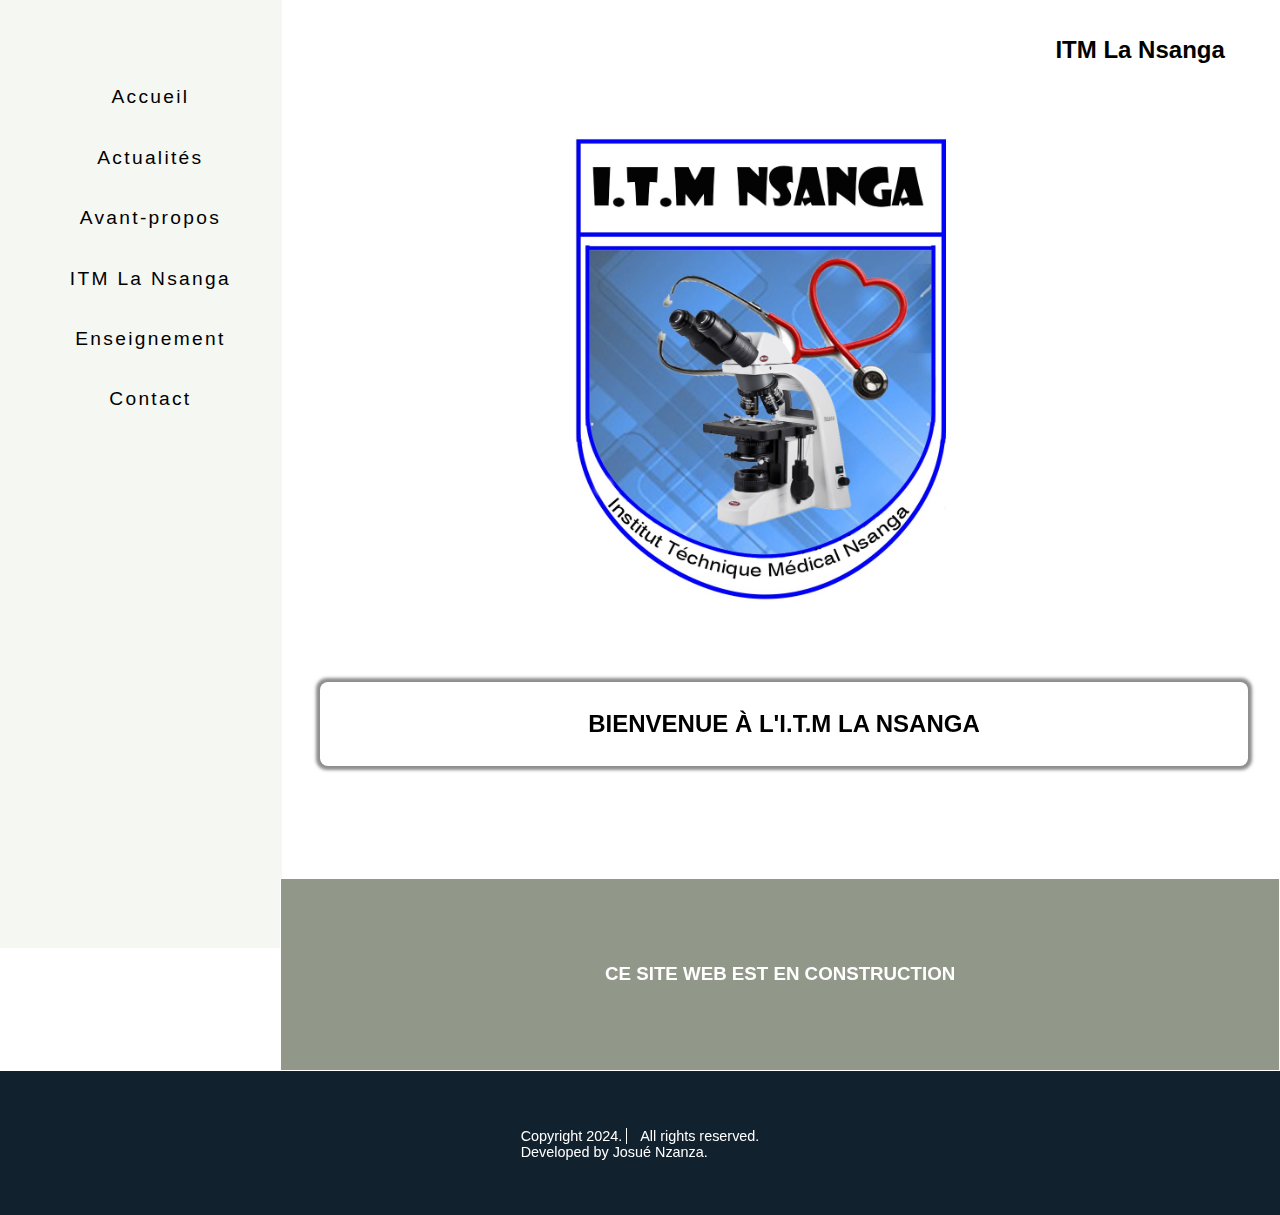
==== index.html @ 093776f8 "Add files via upload" ====
<!DOCTYPE html>
<html lang="fr">
<head>
    <meta charset="UTF-8">
    <meta name="viewport" content="width=device-width, initial-scale=1.0">
    <meta name="keywords" content="La nsanga, école la Nsanga" />
    <meta name="author" content="Ecole la Nsanga" />
    <title>La Nsanga</title>
    <link rel="stylesheet" href="index.css">
    <link rel="shortcut icon" href="insigne.jpg" type="image/x-icon">
    <script src="index.js"></script>
</head>
<body>
       <!--The loadingPage-->
       <div id="demo" class="loader"> <p>Chargement..</p></div>
    <header> 
        <div class="myHeader">
            <h2> ITM La Nsanga</h2>
            <img src="menu.png" alt="menu-bars" onclick="openNav()" id="menuBar">
        </div>
        <nav class="slidenav" id="slidenav">
            <img src="close.png" alt="close-bars"  onclick="openNav()">
                <a href="index.html">Accueil</a>
                <a href="">Actualités</a>
                <a href="">Avant-propos</a>
                <a href="">ITM La Nsanga</a>
                <a href="">Enseignement</a>
                <a href="contact.html">Contact</a>
                <h2> Institut Technique et Médical La Nsanga</h2>
               
        </nav>
       

        
    </header>
    <main id="main">
                <section>
                    <div class="containerfirst" >
                        <img src="insigne.jpg" alt="insigne-LaNsanga">
            
                    </div>
                    <div class="welcome">
                        <h2> BIENVENUE À L'I.T.M LA NSANGA</h2>
                    </div>
                </section>
              
        
        <div class="containersecond">
            <h3>CE SITE WEB EST EN CONSTRUCTION</h3> 
        </div>
    </main>
    <footer class="footer">
        <div>
           <p>Copyright 2024.
              <span>All rights reserved.</span> <br>
              Developed by Josué Nzanza.
            </p>
        
        </div>
    </footer>
</body>
</html>
---- index.css ----
/*Mobile First(320px) */
html{
    scroll-behavior: smooth;
} 
body{
    margin: 0;
    font-family:sans-serif;
}
.loader{
    text-align: center;
    background-color: white;
    padding-top: 14em;
    z-index: 100;
    padding-bottom: 19em;
    height: 100%;
    width: 100%;
    top: 0;
    position: fixed;
}
.loader p{
    font-size: 1.5em;
    font-weight: bold;
    font-family: sans-serif;
   color:#11212D; 
}
.myHeader{
    display: flex;
    top: 0;
    height: 4.5rem;
    width: 100%;
    box-shadow: 0 0em 0.7em 0em rgba(0, 0, 0, 0);
    background-color: rgb(255, 255, 255);
    position: fixed;
    white-space: nowrap; 
}
.myHeader img{
    margin-top: 1.2em;
    margin-left: 4.5em;
    height: 2em;
    width: 2;
    z-index: 1;
}
.myHeader h2{
    padding-left:1.5rem ;
    font-family: 'Segoe UI', Tahoma, Geneva, Verdana, sans-serif;    
}
.slidenav{
    height: 0%;
    width: 100%;
    position: fixed;
    z-index: 1;
    margin-top: -2em;
    left: 0;
    background-color: rgb(255, 255, 255);
    overflow-y: hidden ;
    padding-top:2em ;
    transition:0.4s ; 
}
.slidenav img{
   margin-left: 16.5em;
   height: 2.1em;
   margin-top: 1.1em;
   width: 2.1;
   z-index: 1;
}
.slidenav a{
    text-align: center;
    padding-top: 1.4em;
    text-decoration: none;
    font-size:1.2em ;
    color:rgb(0, 0, 0);
    display: block; 
    white-space: nowrap;
    transition: 0.5s;
}
.slidenav a:hover{
    color: #548a70;
}
.slidenav h2{
    display: none;   
}
.containerfirst{
    display: flex;
    justify-content: center;
    align-items: center;
}
.containerfirst img{
    height:55%;
    width: 60%;
    margin-top: 5.5em;
}
.containerfirst p{
    padding-top: 0.5rem
}
.welcome {
    border: none;
    padding: 0.5em;
    margin-top: 5em;
    margin-left: 2rem;
    margin-right: 2rem;
    margin-bottom: 7rem;
    border-radius: 0.5rem;
    text-align: center;
    border-style: solid;
    border-width: 0em;
    box-shadow: 0 0 0.2rem 0.2rem rgba(0, 0, 0, 0.45);
}
.containersecond{
    background-color: #91988A;
    color: white;
    padding-top: 4.1em;
    padding-bottom: 4.1em;
    margin-top: 5em;
    margin-bottom: 0rem;
    text-align: center;
    border-style: solid;
    border-width: 0.01em;
    font-size: 1em;
}
containersecond h3{
    padding: 0.5rem 1em;
}
.contact{
       
    background: none;
    color: rgb(0, 0, 0);
    padding-top: 4.1em;
    padding-bottom: 4.1em;
    padding-left: 1.5em;
    padding-right: 1.5em;
    margin-top: 0em;
    margin-bottom: 0rem;
    text-align: center;
    font-size: 1em;
    z-index: -1;

}
.contact h2{
    padding-top: 3em;
    font-family: 'Times New Roman', Times, serif;
    color: #11212D;
    font-weight: bolder;
}

.footer{
    background-color:#11212D;
    color: white;
    font-size:0.9rem;
    height:30%;
    width: 100%;
    bottom: 0;
    display: flex;
    justify-content: center;
}

.footer span{
    border-style: solid ;
    border-width:0 0 0 0.1em ;
    padding-left: 0.9em;
}
/*Mobile First(360px) */
@media (min-width:360px) {
    .myHeader img{
       margin-left:7em; 
    }
    .containerfirst img{
        height: 55%;
        width: 60%;
    }
    .slidenav img{
        margin-left: 19em;
    }
    .slidenav a{
        padding-top: 1.5em;
        font-size:1.5rem;
    }
}
/*Mobile First(375px) */
@media (min-width:375px) {
    .myHeader img{
        margin-left:7.5em;
    }
    .slidenav img{
        margin-left: 19.5em;
    }
    .slidenav a{
        padding-top: 1em;
    }
}
/* Mobile First (425px) */
@media (min-width:425px) {

    .myHeader img{
        margin-left:11em;
    }
    .slidenav img{
        margin-left: 23em;
    }
}
/* Mobile First (425px) */
@media (min-width:520px) {
    .loader{
        padding-top: 18em;
    }
    .myHeader img{
        margin-left:17em;
    }
    .slidenav img{
        margin-left: 29em;
    }
}
/* Mobile First (600px)*/ 
@media (min-width:600px) {
    .loader{
        padding-top: 20em;
    }
    .myHeader img{
      
        margin-left:22em;
    }
    .slidenav img{
        margin-left: 34em;
    }
}
/* Mobile First (659px)*/ 
@media (min-width:659px) {
    .loader{
      
        padding-top: 25em;
    }
    .myHeader img{
        margin-left:25em;
    }
    .slidenav img{
        margin-left: 37em;
    }
}
/* Tablet Screen */
@media (min-width:768px) {
    .loader{
        padding-top: 30em;
    }
    .myHeader img{
        margin-left:30.5em;
        height: 2.5em;
        width: 2.5;   
    }
    .containerfirst img{
        height: 50%;
        width: 50%;
    }
    .slidenav img{
        margin-left: 42.7em;
        height: 2.5em;
        width: 2.5;
    }
    .slidenav a{
        text-align: center;
        padding-top: 1.5em;
        text-decoration: none;
        font-size:1.7em ;
        letter-spacing: 0.12em;
    }
    .slidenav h2{
        display: block;
        border-style: solid;
        border-width: 0 0 0.1em 0;
        padding-top: 5em;
        padding-bottom: 0.5em;
        text-align: center;
        margin: 1.5em;
        font-style: normal;
        font-size: 1.5em;
    }    
}
/* Mobile First (999px)*/ 
@media (min-width:999px) {

    .loader{
      
        padding-top: 15em;
        font-size: 1em;
    }
    .slidenav{
        height: 100%;
        width: 24%;
        background-color: #f5f7f3;
        display: flex;
        flex-direction: column;
        overflow-y: visible;
        z-index: -1;
        white-space: nowrap;
        padding-top:5em ;
        position: fixed;
        margin-left: 0em; 
    }
    .slidenav a{
        text-align: center;
        padding-top: 3em;
        padding-left: 1em;
        font-size:1em ;
        display: inline-block; 
        transition:0.7s ;  
    }
    .slidenav img{
        display: none;
    }
    .slidenav h2{
        display: none;
    }
    .myHeader{
        height: 7em;
        z-index: 100;
        box-shadow: 0 0 0.5rem 0rem rgba(0, 0, 0, 0.45);
    }
    .myHeader img{
      display: none;
    }
    .myHeader h2{
        display: block;
        background-color: #91988A;
        margin-top: 0;
        padding-top: 1.5em;
        padding-bottom: 3.2em;
        padding-right: 1.5em;
        padding-left: 1.5em;
    }
   .containerfirst img{
        height:30%;
        width: 30%;
        margin-top: 8em;
        margin-left: 15em;
    }
    .welcome {
        margin-left: 20em;
        margin-right:2rem;
    }
    .containersecond{
  
        width: 76%;
        margin-left: 15em;
        margin-bottom: 0em;
    }
    .containersecond h3{
        padding-left: 2em;
        padding-right: 2em;
    }
    .footer{
       display: flex;
        height:10em;   
    }
    .footer P{
        padding-top: 3em;
    }
}
/* Computer Screen*/
@media (min-width:1024px){

    .loader{
        padding-top: 15em;
        font-size: 1em;
        z-index: 100;
    }
    .slidenav{
        height: 100%;
        width: 27.5%;
        background-color: #f5f7f3;
        display: flex;
        flex-direction: column;
        overflow-y: visible;
        z-index: -1;
        padding-top:5em ;
        position: fixed;
        margin-left: 0em; 
    }
    .slidenav a{
        text-align: center;
        padding-top: 2em;
        padding-left: 1em;
        font-size:1.2em ;
        display: inline-block; 
        transition:0.7s ;  
    }
   
    .myHeader{
        height: 7em;
        z-index: 1;
        justify-content: flex-end;
        display: flex;
        background: none;
        box-shadow: none;
    }
 
    .myHeader h2{
        display: block;
        background: none;
        margin-top: 0;
        padding-top: 1.5em;
        padding-bottom: 3.2em;
        padding-right: 2.3em;
        padding-left: 2.5em;
    }
   
    .containerfirst img{
        height:30%;
        width: 30%;
        margin-top: 8em;
        margin-left: 15em;
    }
    .welcome {
        margin-left: 20em;
        margin-right:2rem;
    }
    .containersecond{
        width: 73%;
        margin-left: 17.5em;
    }
    .contact{
        margin-left: 15em;
     
    .footer{
       display: flex;
        height:10em;
    }
    .footer P{
        padding-top: 3em;
    }
}
/* Computer Screen*/
@media (min-width:1280px){
    .loader{
        z-index: 100;
        padding-top: 20em;
    }
    .myHeader{
        justify-content: flex-end;
        box-shadow: none;
        background: none;
    }
    .myHeader h2{
        background-color:white ;
    }
    .slidenav{
        width: 22%;
       
    }
    .containersecond{
        width: 78%;
        margin-left: 17.5em;
    }
    .contact{
       margin-left: 14em;
    }
}
/* Computer Screen */
@media (min-width:1920px){
    .loader{
        padding-top: 15em;
        font-size: 1em;
    }

    .containerfirst img{
        height:20%;
        width: 20%;   
    }
    .slidenav{
        width: 14.6%;
    }
    .containersecond{
        width: 85.3%;
    }
}

}
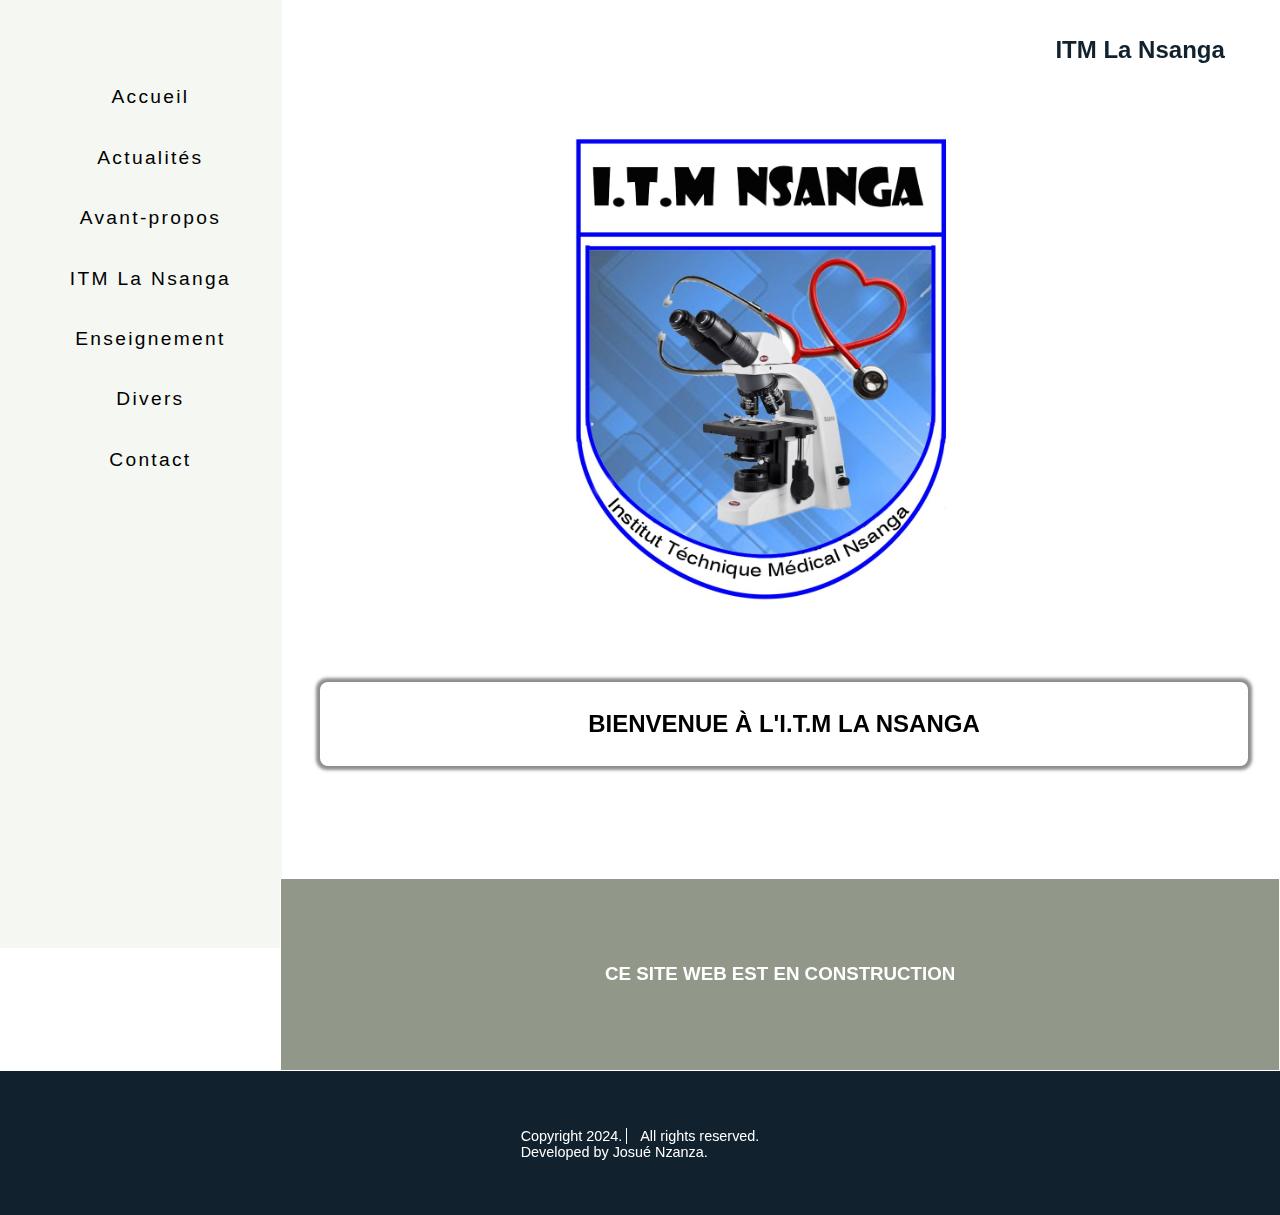
==== commit 65b15942: "Update index.html" ====
--- a/index.html
+++ b/index.html
@@ -25,6 +25,7 @@
                 <a href="">Avant-propos</a>
                 <a href="">ITM La Nsanga</a>
                 <a href="">Enseignement</a>
+                 <a href="">Divers</a>
                 <a href="contact.html">Contact</a>
                 <h2> Institut Technique et Médical La Nsanga</h2>
                
@@ -59,4 +60,4 @@
         </div>
     </footer>
 </body>
-</html>+</html>
--- a/index.css
+++ b/index.css
@@ -42,7 +42,8 @@
 }
 .myHeader h2{
     padding-left:1.5rem ;
-    font-family: 'Segoe UI', Tahoma, Geneva, Verdana, sans-serif;    
+    font-family: 'Segoe UI', Tahoma, Geneva, Verdana, sans-serif;
+    color: #11212D;
 }
 .slidenav{
     height: 0%;
@@ -136,7 +137,7 @@
 
 }
 .contact h2{
-    padding-top: 3em;
+    padding-top: 1em;
     font-family: 'Times New Roman', Times, serif;
     color: #11212D;
     font-weight: bolder;
@@ -438,7 +439,7 @@
         background: none;
     }
     .myHeader h2{
-        background-color:white ;
+        background-color:none;
     }
     .slidenav{
         width: 22%;
